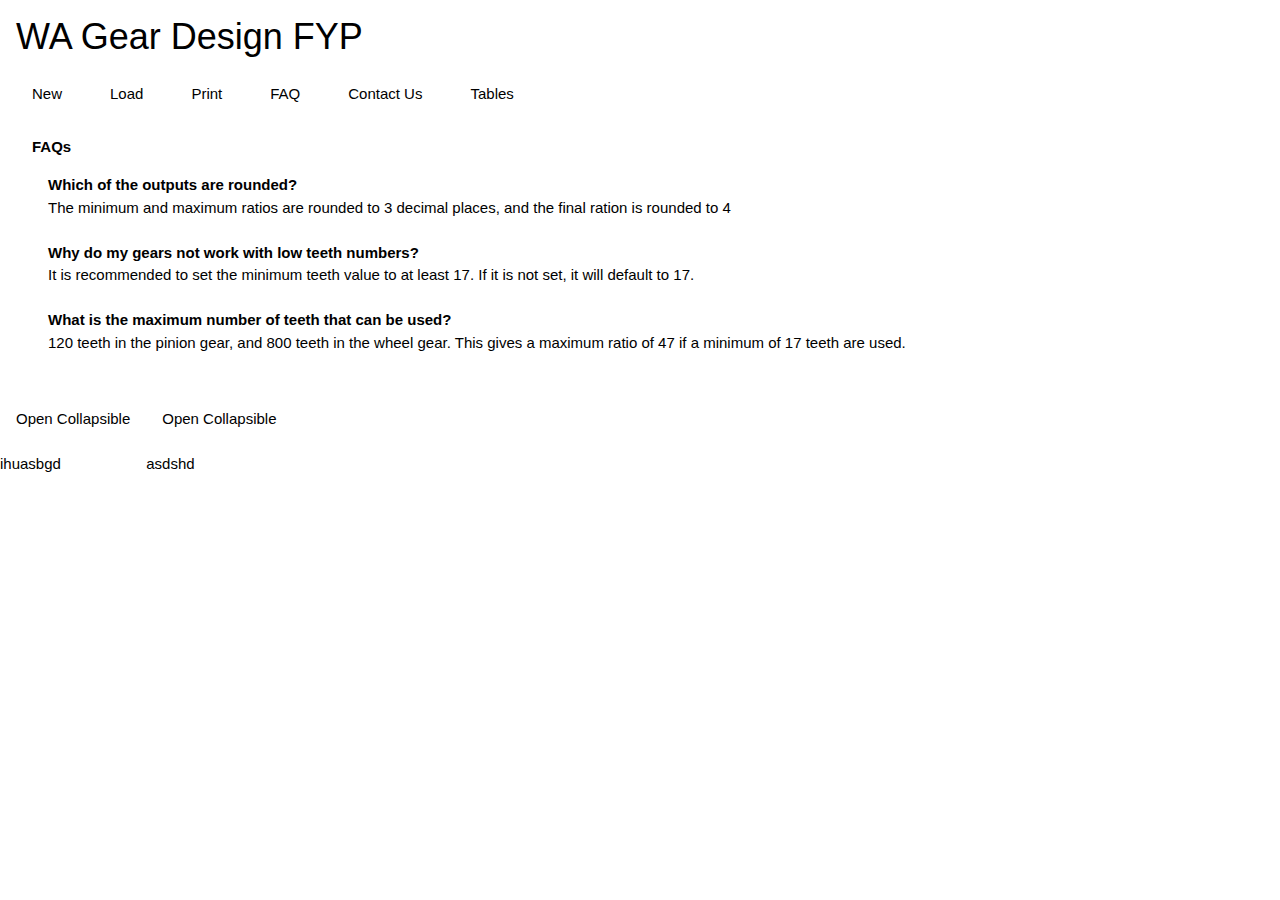
==== FAQ.html @ 482f6f94 "Add files via upload" ====
<!DOCTYPE html>
<html lang="en">
<head>
    <meta charset="UTF-8">
    <meta name="viewport" content="width=device-width, initial-scale=1.0">
    <meta http-equiv="X-UA-Compatible" content="ie=edge">
    <link rel="stylesheet" href="https://www.w3schools.com/w3css/4/w3.css">
    <link rel="stylesheet" href="https://cdnjs.cloudflare.com/ajax/libs/font-awesome/4.6.3/css/font-awesome.min.css">
    <link rel="stylesheet" href="https://www.w3schools.com/lib/w3-theme-blue-grey.css">
    <link rel="stylesheet" type="text/css" href="style.css">
    <title>Will Asplin FYP Gear Design Website</title>
</head>

<body class="w3-theme-l5">

    <h1 class="w3-container w3-theme-light">WA Gear Design FYP</h1>

<!-- NavBar -->
<nav class="w3-bar w3-theme-l4">
    <a href="new.html" class="w3-button w3-bar-item w3-margin-left">New</a>
    <a href="load.html" class="w3-button w3-bar-item w3-margin-left">Load</a>
    <button id="printBtnFAQ" class="w3-button w3-bar-item w3-margin-left">Print</button>
    <a href="FAQ.html" class="w3-button w3-bar-item w3-margin-left">FAQ</a>
    <a href="contactUs.html" class="w3-button w3-bar-item w3-margin-left" onclick="printDiv('FAQ')">Contact Us</a>
    <a href="tables.html" class="w3-button w3-bar-item w3-margin-left">Tables</a>
</nav>

<!-- FAQ -->
<div id=FAQ class="w3-container">
</br>
<div class="w3-margin-left">
        <strong> FAQs </strong> </br>
    <div id=questions class="w3-margin-left w3-margin-top">
        <strong>Which of the outputs are rounded?</strong> </br>
        <div class="w3-marginleft"> The minimum and maximum ratios are rounded to 3 decimal places, and the final ration is rounded to 4</div></br>
        <strong>Why do my gears not work with low teeth numbers?</strong></br>
        <div class="w3-marginleft">It is recommended to set the minimum teeth value to at least 17. If it is not set, it will default to 17.</div></br>
        <strong>What is the maximum number of teeth that can be used?</strong></br>
        <div class="w3-marginleft"> 120 teeth in the pinion gear, and 800 teeth in the wheel gear. This gives a maximum ratio of 47 if a minimum of 17 teeth are used.</div></br>
        <strong></strong></br>
        <div class="w3-marginleft"></div>
    </div>
</div>
</div>

<div class="w3-cell">
<button type="button" class="collapsible w3-button w3-theme-l4">Open Collapsible</button>
<div class="content"><p>ihuasbgd</p></div>
</div>
<div class="w3-cell">
<button type="button" class="collapsible w3-button w3-theme-l4">Open Collapsible</button>
<div class="content"><p>asdshd</p></div>
</div>  

<script type=text/javascript src=functions.js></script>
<script type=text/javascript src=run.js></script>
<script type=text/javascript src=data.js></script>

</body>
</html>

<!--  onclick="printDiv('FAQ')" -->
---- style.css ----
input {
    font-size: 12;
    width: 140px;
    display: inline-block;
    
}
label {
    width: 250px;
    display: inline-block
}

.ratio-words div {
    width: 110px;
}

.ratio-nums div {
    width: 60px;
}

.module-words div {
    width: 270px;
}

.module-nums div {
    width: 60px;
}

.collapsible {
    outline: none;
}
.collapsibleimg {
    outline: none;
}

.content {
    display: block;
    overflow: auto;
}

.contentimg {
    display: none;
    overflow: auto;
}

img {
    width: 100%;
    max-width: 1000px;
    height: auto;
}
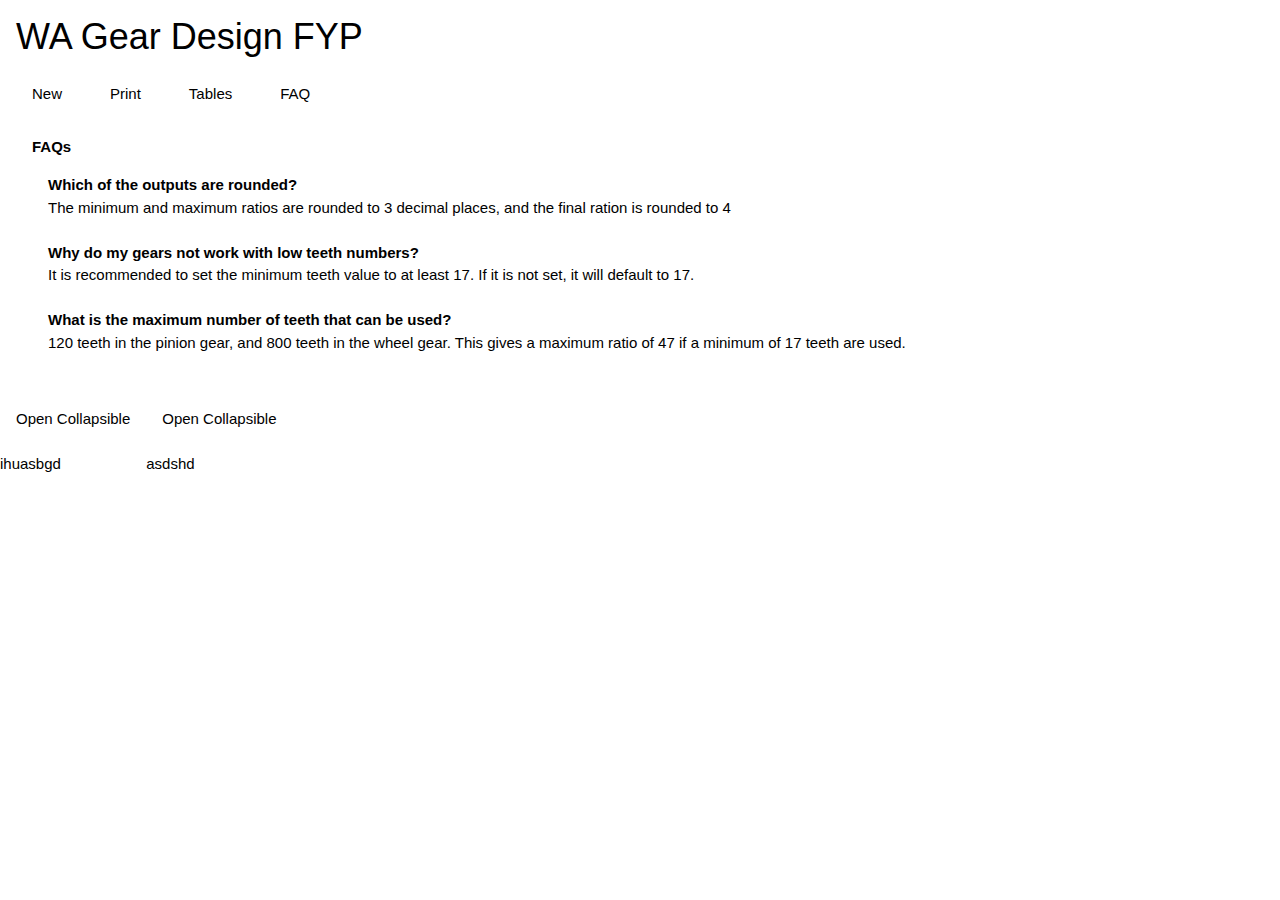
==== commit 05dd1db3: "Add files via upload" ====
--- a/FAQ.html
+++ b/FAQ.html
@@ -18,11 +18,10 @@
 <!-- NavBar -->
 <nav class="w3-bar w3-theme-l4">
     <a href="new.html" class="w3-button w3-bar-item w3-margin-left">New</a>
-    <a href="load.html" class="w3-button w3-bar-item w3-margin-left">Load</a>
     <button id="printBtnFAQ" class="w3-button w3-bar-item w3-margin-left">Print</button>
+    <a href="tables.html" class="w3-button w3-bar-item w3-margin-left">Tables</a>
     <a href="FAQ.html" class="w3-button w3-bar-item w3-margin-left">FAQ</a>
-    <a href="contactUs.html" class="w3-button w3-bar-item w3-margin-left" onclick="printDiv('FAQ')">Contact Us</a>
-    <a href="tables.html" class="w3-button w3-bar-item w3-margin-left">Tables</a>
+    
 </nav>
 
 <!-- FAQ -->
--- a/style.css
+++ b/style.css
@@ -25,6 +25,14 @@
     width: 60px;
 }
 
+.b-words div {
+    width: 300px;
+}
+
+.b-nums div {
+    width: 60px;
+}
+
 .collapsible {
     outline: none;
 }
@@ -46,4 +54,9 @@
     width: 100%;
     max-width: 1000px;
     height: auto;
+}
+
+.middle {
+    width: 600px;
+    margin: auto;
 }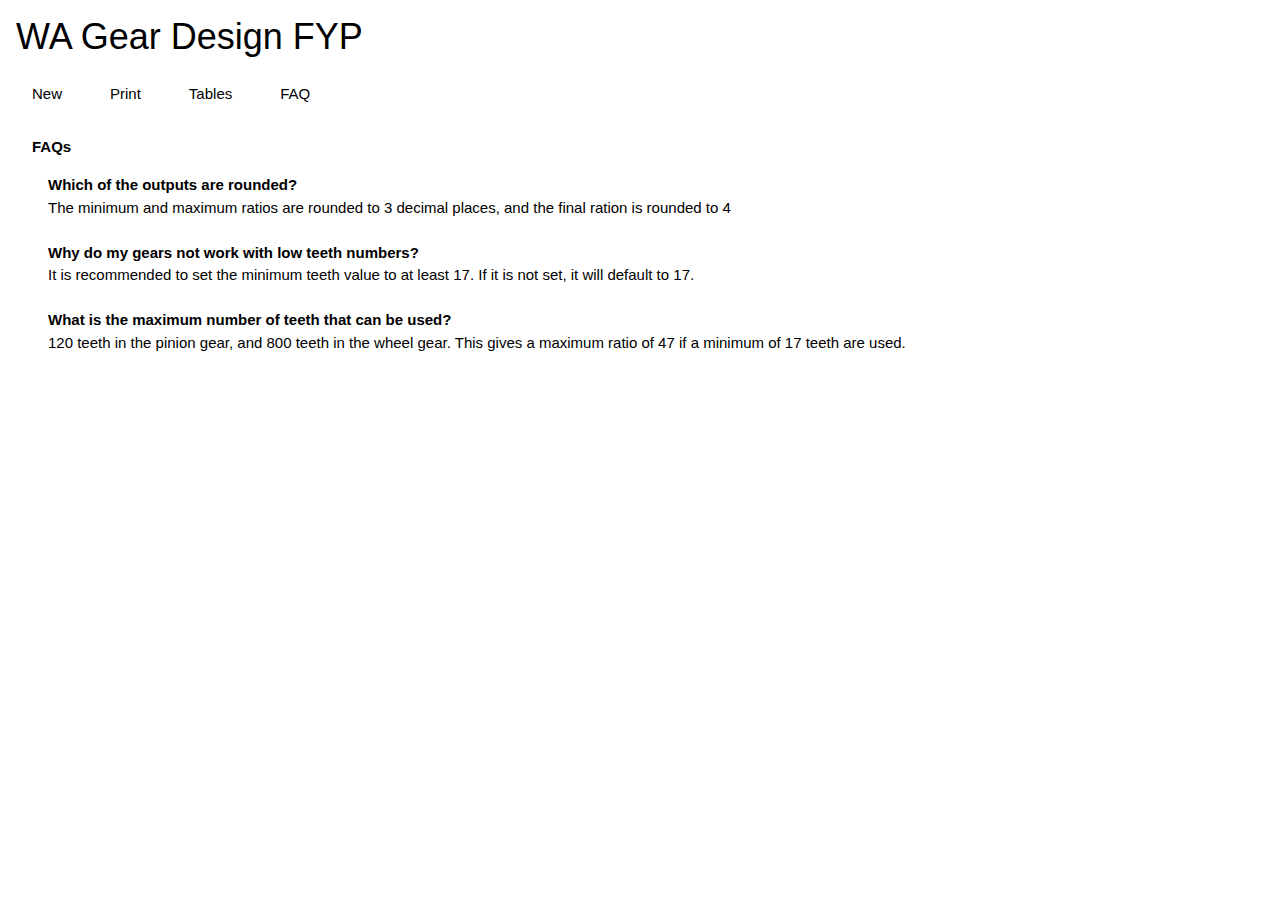
==== commit c38531f2: "Add files via upload" ====
--- a/FAQ.html
+++ b/FAQ.html
@@ -42,15 +42,6 @@
 </div>
 </div>
 
-<div class="w3-cell">
-<button type="button" class="collapsible w3-button w3-theme-l4">Open Collapsible</button>
-<div class="content"><p>ihuasbgd</p></div>
-</div>
-<div class="w3-cell">
-<button type="button" class="collapsible w3-button w3-theme-l4">Open Collapsible</button>
-<div class="content"><p>asdshd</p></div>
-</div>  
-
 <script type=text/javascript src=functions.js></script>
 <script type=text/javascript src=run.js></script>
 <script type=text/javascript src=data.js></script>
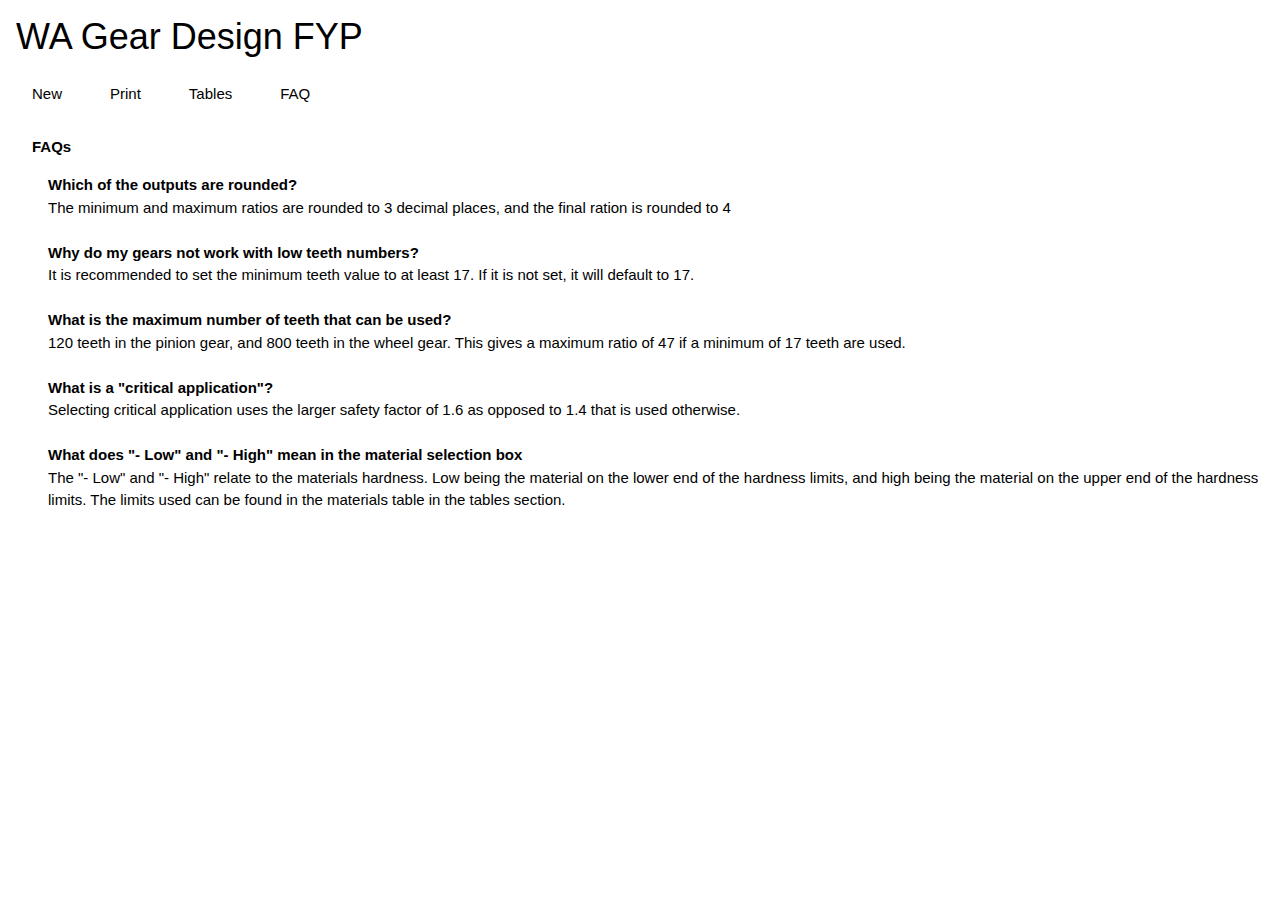
==== commit 17f039b3: "Add files via upload" ====
--- a/FAQ.html
+++ b/FAQ.html
@@ -17,7 +17,7 @@
 
 <!-- NavBar -->
 <nav class="w3-bar w3-theme-l4">
-    <a href="new.html" class="w3-button w3-bar-item w3-margin-left">New</a>
+    <a href="index.html" class="w3-button w3-bar-item w3-margin-left">New</a>
     <button id="printBtnFAQ" class="w3-button w3-bar-item w3-margin-left">Print</button>
     <a href="tables.html" class="w3-button w3-bar-item w3-margin-left">Tables</a>
     <a href="FAQ.html" class="w3-button w3-bar-item w3-margin-left">FAQ</a>
@@ -36,6 +36,10 @@
         <div class="w3-marginleft">It is recommended to set the minimum teeth value to at least 17. If it is not set, it will default to 17.</div></br>
         <strong>What is the maximum number of teeth that can be used?</strong></br>
         <div class="w3-marginleft"> 120 teeth in the pinion gear, and 800 teeth in the wheel gear. This gives a maximum ratio of 47 if a minimum of 17 teeth are used.</div></br>
+        <strong>What is a "critical application"?</strong></br>
+        <div class="w3-marginleft">Selecting critical application uses the larger safety factor of 1.6 as opposed to 1.4 that is used otherwise.</div><br>
+        <strong>What does "- Low" and "- High" mean in the material selection box</strong></br>
+        <div class="w3-marginleft">The "- Low" and "- High" relate to the materials hardness. Low being the material on the lower end of the hardness limits, and high being the material on the upper end of the hardness limits. The limits used can be found in the materials table in the tables section.</div>
         <strong></strong></br>
         <div class="w3-marginleft"></div>
     </div>
--- a/style.css
+++ b/style.css
@@ -1,16 +1,28 @@
 input {
     font-size: 12;
-    width: 140px;
+    width: 200px;
     display: inline-block;
-    
+    vertical-align: center;    
 }
+
 label {
-    width: 250px;
-    display: inline-block
+    width: 300px;
+    display: inline-block;
+    position: relative;
+}
+
+select {
+    font-size: 12;
+    width: 200px;
+    display: inline-block;
+}
+
+.checkbox {
+    width:auto;
 }
 
 .ratio-words div {
-    width: 110px;
+    width: 120px;
 }
 
 .ratio-nums div {
